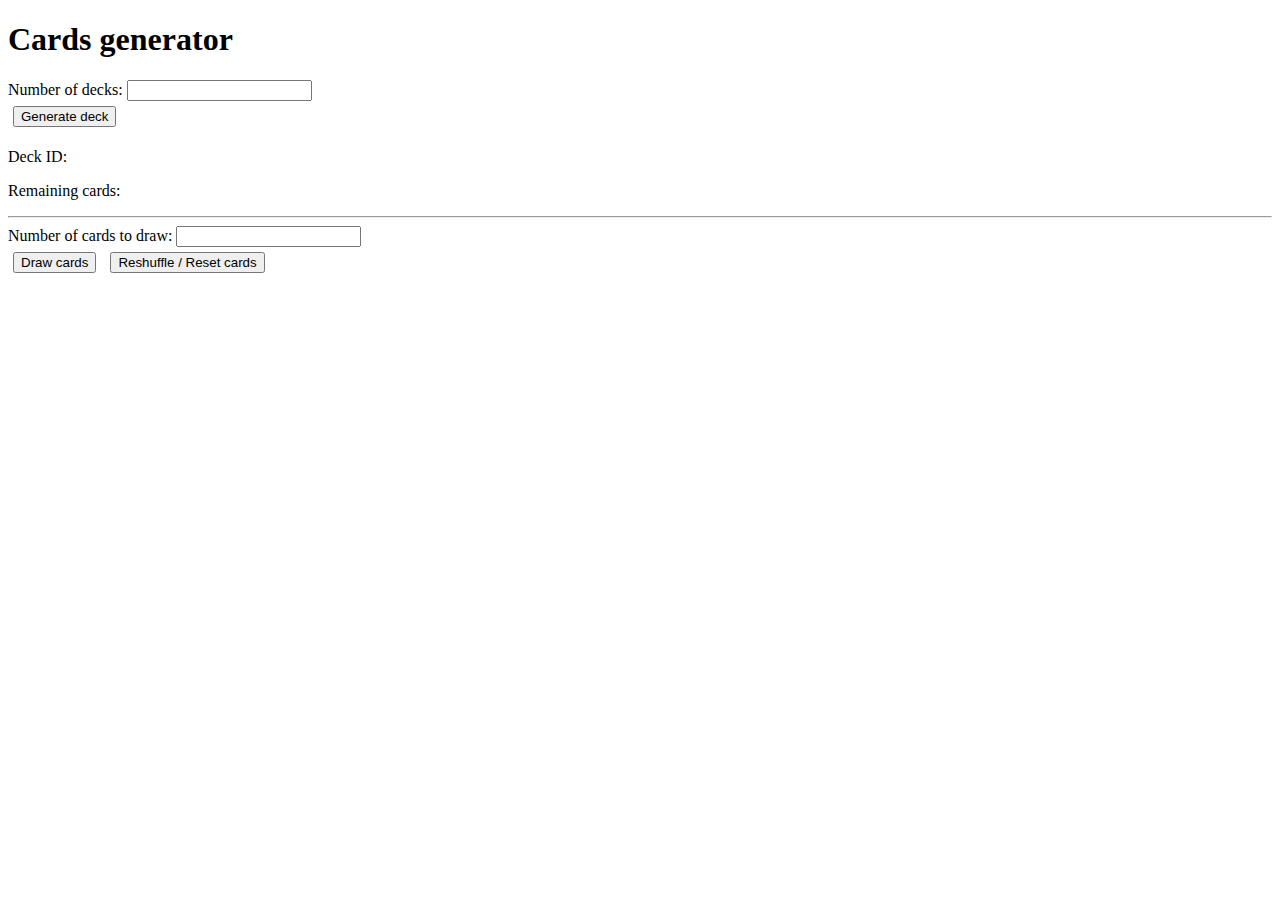
==== playing-cards-generator/index.html @ f6f1fba5 "refactor-and-rebuild-shopping-list (#19)" ====
<!DOCTYPE HTML>
<html lang="en">
<head>
    <meta charset="UTF-8">
    <meta name="viewport"
          content="width=device-width, user-scalable=no, initial-scale=1.0, maximum-scale=1.0, minimum-scale=1.0">
    <meta http-equiv="X-UA-Compatible" content="ie=edge">
    <title>Playing Cards Generator using vanilla js</title>
    <link rel="stylesheet" type="text/css" href="index.css"/>
</head>
<body>


<h1> Cards generator</h1>

<label for="deck-no">Number of decks: </label>
<input type="text" id="deck-no"><br>
<button id="generate-cards">Generate deck</button>

<div class="deck-details">
    <p>Deck ID: <span id="deck-id"></span></p>
    <p>Remaining cards: <span id="remaining-cards"></span></p>
</div>

<hr>

<label for="draw">Number of cards to draw: </label>
<input type="text" id="draw"><br>
<button id="draw-cards">Draw cards</button>
<button id="reshuffle"> Reshuffle / Reset cards</button>

<div id="drawn-cards"></div>

<script src="script.js"></script>
</body>
</html>
---- playing-cards-generator/index.css ----
button {
    margin: 5px;
}

ul {
    list-style: none;
}

img {
    width: 50px;
    height: 70px;
}
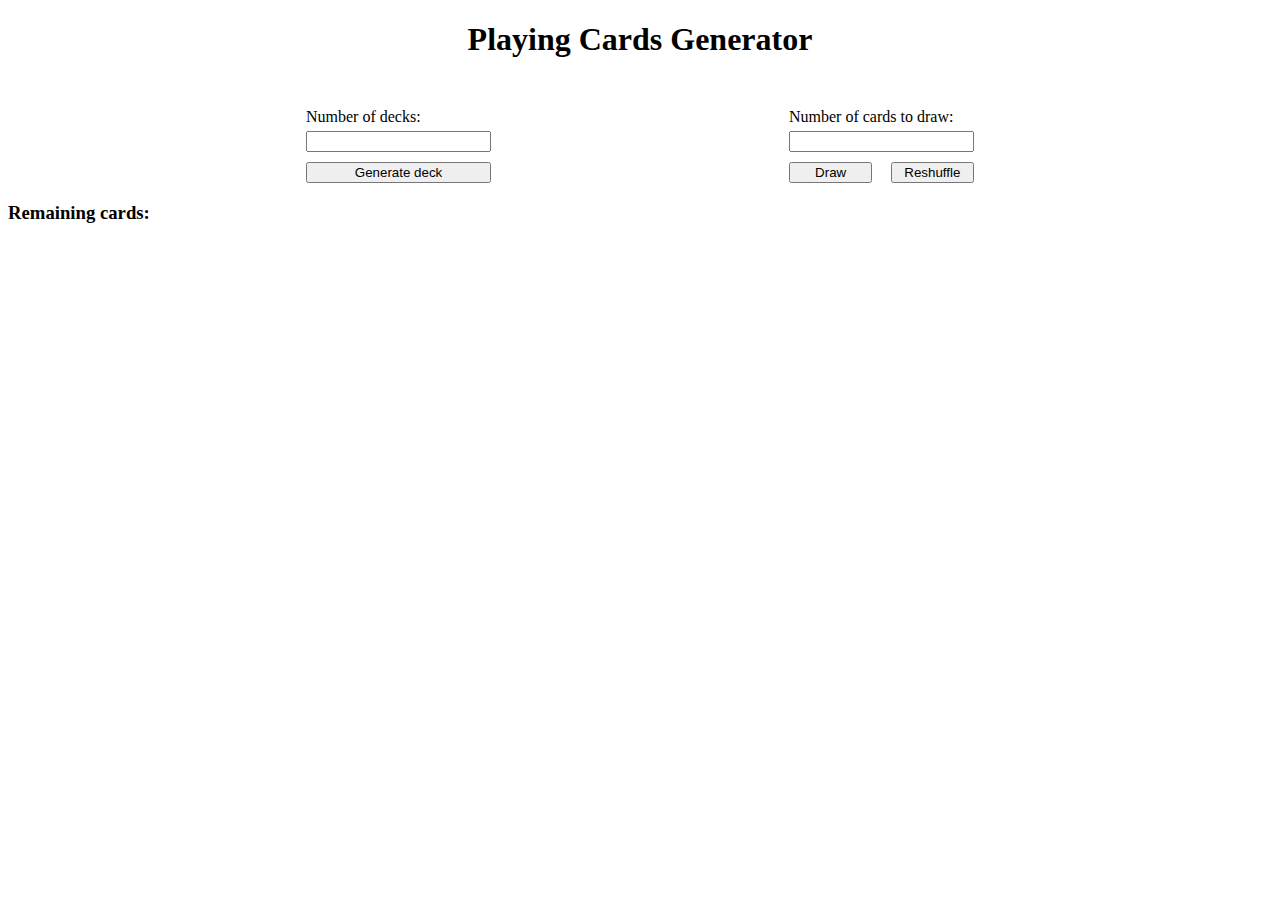
==== commit 994fb85b: "playing-cards-generator - rebuild all logic:   - started recreating the game:     - added proper css" ====
--- a/playing-cards-generator/index.html
+++ b/playing-cards-generator/index.html
@@ -11,25 +11,34 @@
 <body>
 
 
-<h1> Cards generator</h1>
+<h1> Playing Cards Generator</h1>
 
-<label for="deck-no">Number of decks: </label>
-<input type="text" id="deck-no"><br>
-<button id="generate-cards">Generate deck</button>
+<div id="inputs-container">
 
-<div class="deck-details">
-    <p>Deck ID: <span id="deck-id"></span></p>
-    <p>Remaining cards: <span id="remaining-cards"></span></p>
+    <div id="generate-container">
+        <label for="deck-no">Number of decks: </label>
+        <input type="number" id="deck-no">
+        <button id="generate-deck">Generate deck</button>
+    </div>
+
+    <div id="draw-container">
+        <label for="draw">Number of cards to draw: </label>
+        <input type="number" id="draw"><br>
+        <div id="button-area">
+            <button id="draw-cards">Draw</button>
+            <button id="reshuffle">Reshuffle</button>
+        </div>
+    </div>
 </div>
 
-<hr>
+<div id="cards-container">
 
-<label for="draw">Number of cards to draw: </label>
-<input type="text" id="draw"><br>
-<button id="draw-cards">Draw cards</button>
-<button id="reshuffle"> Reshuffle / Reset cards</button>
+    <h3>Remaining cards: </h3>
+    <div id="cards-table">
+        <div class="card-details"></div>
+    </div>
 
-<div id="drawn-cards"></div>
+</div>
 
 <script src="script.js"></script>
 </body>
--- a/playing-cards-generator/index.css
+++ b/playing-cards-generator/index.css
@@ -1,12 +1,45 @@
-button {
-    margin: 5px;
+h1 {
+    text-align: center;
 }
 
-ul {
-    list-style: none;
+/* inputs container area */
+#inputs-container {
+    width: 100%;
+    margin-top: 50px;
+    display: flex;
+    justify-content: space-evenly;
 }
 
-img {
-    width: 50px;
-    height: 70px;
+#generate-container {
+    display: flex;
+    flex-direction: column;
+    justify-content: space-evenly;
+}
+
+#button-area {
+    display: flex;
+    justify-content: space-between;
+}
+
+#button-area button {
+    width: 45%;
+}
+
+label {
+    display: block;
+}
+
+input[type="number"] {
+    margin-top: 5px;
+    margin-bottom: 10px;
+}
+
+
+/* cards-table area */
+#cards-table {
+    display: flex;
+}
+
+#cards-table div {
+    flex-wrap: wrap;
 }